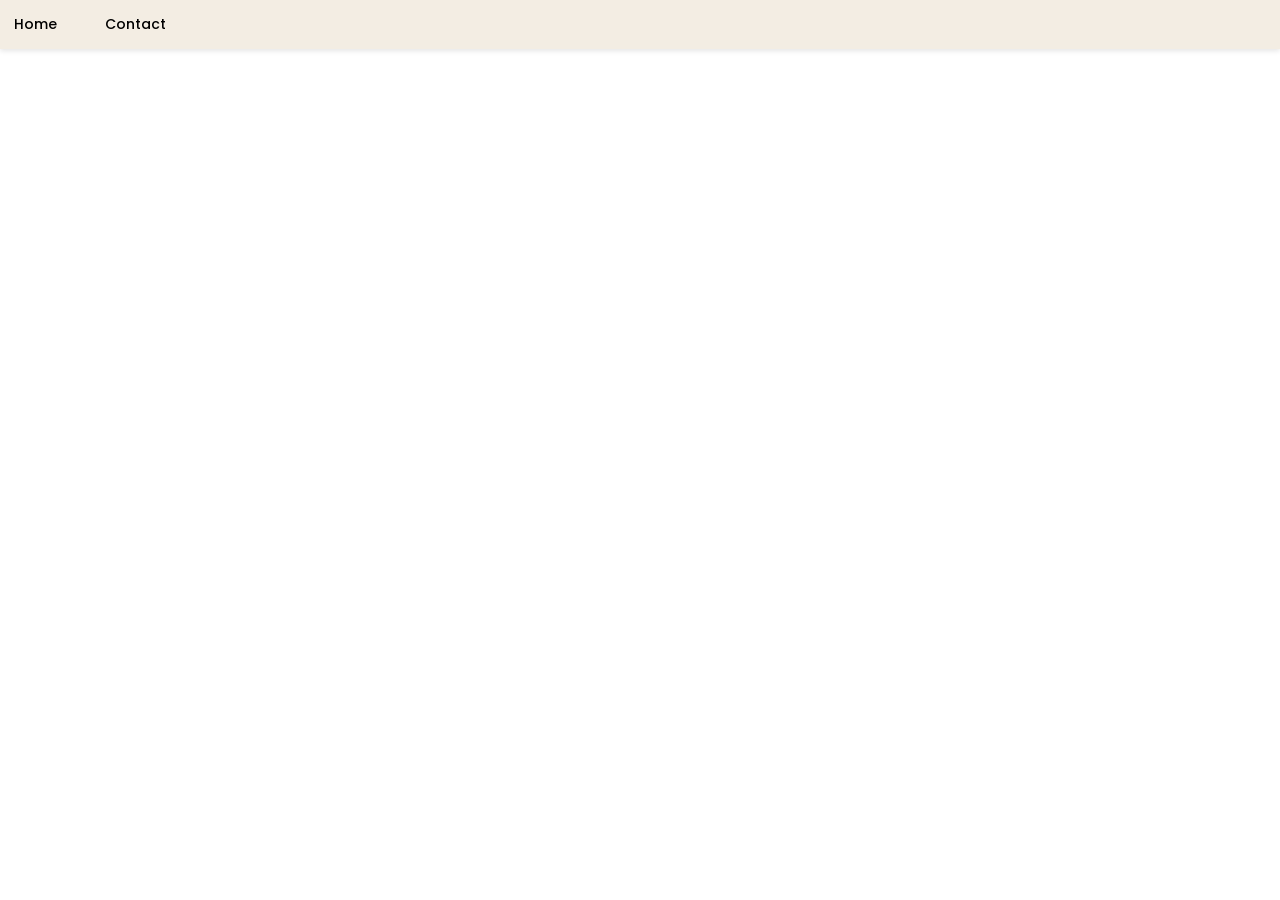
==== contact.html @ 139f207c "check code" ====
<!DOCTYPE html>
<html lang="en">
<head>
    <meta charset="UTF-8">
    <title>Save User</title>
    <link rel="stylesheet" href="test.css">
    <link href="https://fonts.googleapis.com/css2?family=Poppins:wght@400;500;600;700&display=swap" rel="stylesheet">
</head>
<body>
<div class="nav-menu">
    <a class="hover-underline" href="index.html">Home</a>
    <a class="hover-underline" href="contact.html">Contact</a>
</div>

<script src="script.js"></script>
</body>
</html>
---- test.css ----
* {
    box-sizing: border-box;
    margin: 0;
    padding: 0;
    font-family: 'Poppins', sans-serif;
}

body {
    background: linear-gradient(135deg, #f3f4f6, #e5e7eb);
}

.nav-menu {
    display: flex;
    justify-content: flex-start;
    background: #f3ede3;
    box-shadow: 0 2px 5px rgba(0, 0, 0, 0.1);
    position: fixed;
    width: 100vw;
    z-index: 100;

}

a{
    color:black;
    margin-right: 20px;
    text-decoration: none;
    font-weight: 300;
    padding:14px;
}

/* Menu Hover Effect */
.hover-underline {
    position: relative;
    display: inline-block;
    font-weight: 500;
    font-size: 14px;
}

.hover-underline::after,
.hover-underline::before {
    content: '';
    position: absolute;
    width: 100%;
    height: 2px;
    background: linear-gradient(to right, #ff0000, #00ffff);
    bottom: 0px;
    left: 0;
    transform: scaleX(0);
    transform-origin: right;
    transition: transform 0.4s ease-out;
}

.hover-underline::before {
    top: 0px;
    transform-origin: left;
}

.hover-underline:hover::after,
.hover-underline:hover::before {
    transform: scaleX(1);
}

.p-img-text{
    width: 377px;
    font-size: 31px;
    padding: 22px;
    color: wheat;
}
.cont-out{
    position: absolute;
    top: 200px;
}
.p-img-text2{
    color: black;
    width: 311px;
    padding: 26px;
    font-size: 20px;
}
.cont-out2{
    display: flex;
    justify-content: end;
}
.left-side-text{
    position: absolute;
    top: 68em;
    left: 68%;
}
.animal-card{
    height: 33em;
    width: 23em;
    border-radius: 10px;
}
.animal-card:hover{
    transform: scale(1.05);
    box-shadow: 0 0 20px #f3ede3;
}

.img-inherit{
    height: inherit;
    width: inherit;
    border-radius: 8px;
}
.display-flex{
    display: flex;
}
.justify-center{
    justify-content: center;
}
.display-flex-cards{
    display:flex;
    justify-content: space-between;
    padding: 62px;

}
.subscribe-section{
    background: #f3ede3;
    height: auto;
}
.subcribe-cont{
    padding: 86px 25em;
    display: flex;
    gap: 20px;
    flex-direction: column;
}
.margin-top-base{
    margin-top: 20px;
}
.font-xs{
    font-size: 12px;
}
.text-align-center{
    text-align: center;
}
.font-semi-bold{
    font-weight: 500;
}
.subcribe-button-width{
    width: auto;
    padding: 12px 32px;
}



.container {
    width: 100%;
    max-width: 420px;
    background: #ffffff;
    border-radius: 16px;
    box-shadow: 0 10px 30px rgba(0,0,0,0.08);
    padding: 28px;
}

.header {
    text-align: center;
    margin-bottom: 24px;
}

.header h1 {
    font-size: 24px;
    color: #111827;
    margin-bottom: 8px;
}

.header p {
    color: #6b7280;
    font-size: 14px;
}

.form-group {
    margin-bottom: 18px;
}

label {
    display: block;
    font-size: 14px;
    color: #374151;
    margin-bottom: 6px;
    font-weight: 600;
}

input {
    width: 100%;
    padding: 12px 14px;
    border: 1px solid #d1d5db;
    border-radius: 10px;
    font-size: 14px;
    outline: none;
    transition: border-color 0.2s ease;
}

input:focus {
    border-color: #2563eb;
}

.btn {
    width: 100%;
    padding: 12px;
    border: none;
    border-radius: 10px;
    background: #2563eb;
    color: white;
    font-size: 15px;
    font-weight: 600;
    cursor: pointer;
    transition: background 0.2s ease;
}

.btn:hover {
    background: #1d4ed8;
}

.btn:disabled {
    background: #93c5fd;
    cursor: not-allowed;
}

.status {
    margin-top: 16px;
    padding: 12px;
    border-radius: 10px;
    font-size: 14px;
    display: none;
}

.status.success {
    display: block;
    background: #ecfdf5;
    color: #065f46;
    border: 1px solid #a7f3d0;
}

.status.error {
    display: block;
    background: #fef2f2;
    color: #991b1b;
    border: 1px solid #fecaca;
}

.status.loading {
    display: block;
    background: #eff6ff;
    color: #1e40af;
    border: 1px solid #bfdbfe;
}

.footer {
    margin-top: 30px;
    background-color: #5562ff;
    color: white;
    height: 6em;
    text-align: center;
    padding: 30px;
}

.api-preview {
    margin-top: 18px;
    background: #f9fafb;
    border: 1px dashed #d1d5db;
    border-radius: 10px;
    padding: 12px;
    font-size: 12px;
    color: #4b5563;
    line-height: 1.5;
}

.api-preview strong {
    color: #111827;
}
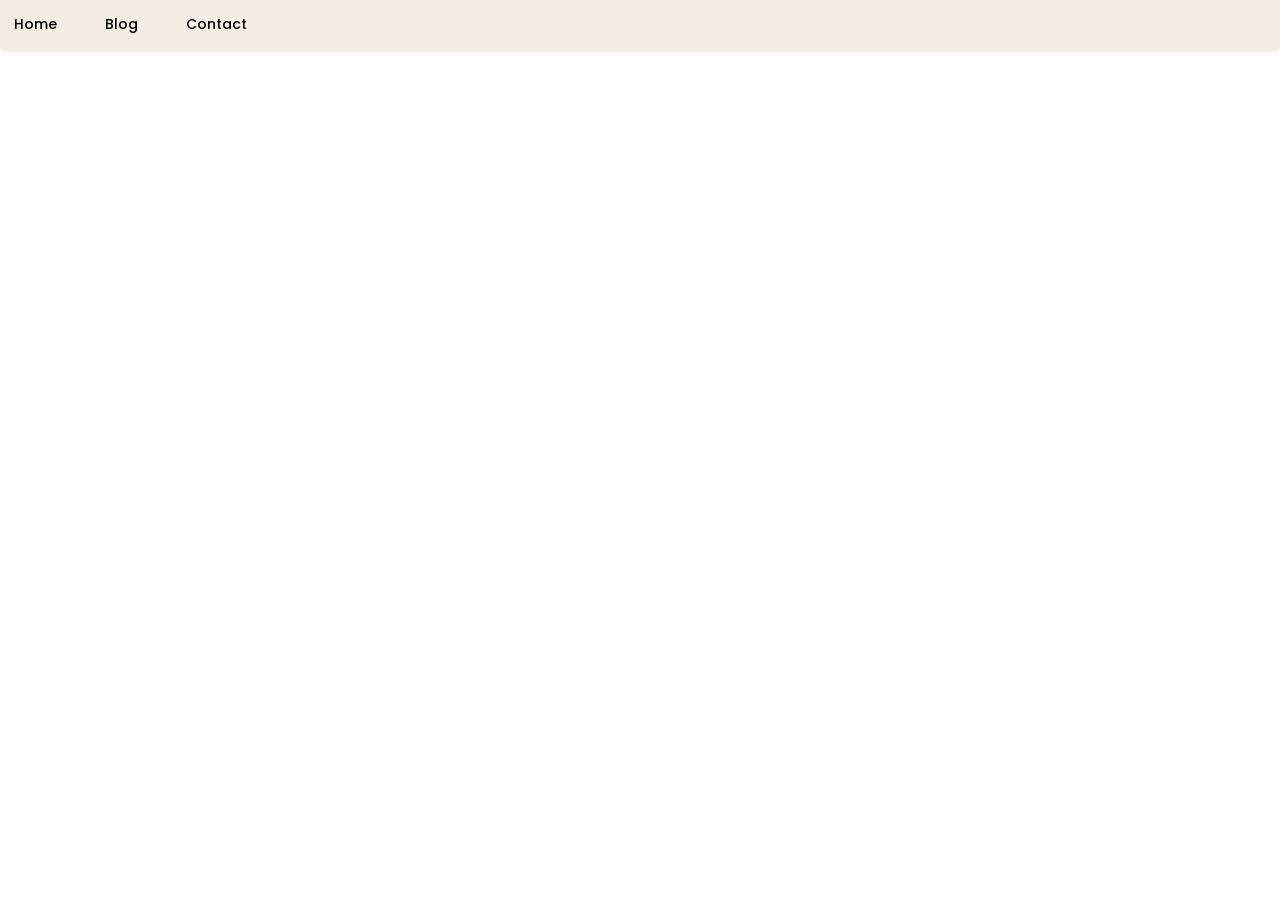
==== commit e2af1356: "check code" ====
--- a/contact.html
+++ b/contact.html
@@ -9,7 +9,9 @@
 <body>
 <div class="nav-menu">
     <a class="hover-underline" href="index.html">Home</a>
+    <a class="hover-underline" href="blog.html">Blog</a>
     <a class="hover-underline" href="contact.html">Contact</a>
+
 </div>
 
 <script src="script.js"></script>
--- a/test.css
+++ b/test.css
@@ -42,8 +42,9 @@
     position: absolute;
     width: 100%;
     height: 2px;
-    background: linear-gradient(to right, #ff0000, #00ffff);
-    bottom: 0px;
+    background: black;
+    /*background: linear-gradient(to right, #ff0000, #00ffff);*/
+    bottom: 0;
     left: 0;
     transform: scaleX(0);
     transform-origin: right;
@@ -51,7 +52,7 @@
 }
 
 .hover-underline::before {
-    top: 0px;
+    top: 0;
     transform-origin: left;
 }
 
@@ -61,20 +62,23 @@
 }
 
 .p-img-text{
-    width: 377px;
+    width: 450px;
     font-size: 31px;
     padding: 22px;
     color: wheat;
 }
 .cont-out{
     position: absolute;
-    top: 200px;
+    top: 50px;
 }
 .p-img-text2{
-    color: black;
-    width: 311px;
+    color: white;
+    width: 358px;
     padding: 26px;
-    font-size: 20px;
+    font-size: 21px;
+    position: absolute;
+    top: -36vw;
+    right: -28vw;
 }
 .cont-out2{
     display: flex;
@@ -107,9 +111,12 @@
     justify-content: center;
 }
 .display-flex-cards{
-    display:flex;
+    display: flex;
     justify-content: space-between;
     padding: 62px;
+    position: relative;
+    background: white;
+    box-shadow: rgba(0, 0, 0, 0.35) 0px 5px 15px;
 
 }
 .subscribe-section{
@@ -117,7 +124,7 @@
     height: auto;
 }
 .subcribe-cont{
-    padding: 86px 25em;
+    padding: 86px 27vw;
     display: flex;
     gap: 20px;
     flex-direction: column;
@@ -265,4 +272,262 @@
 
 .api-preview strong {
     color: #111827;
-}+}
+.subcribe-button-width{
+    width: 10em;
+}
+
+/*Rotating cards css*/
+.container1 {
+    position: relative;
+    width: 320px;
+    margin: 341px auto 0px;
+    height: 264px;
+    color: rgb(255, 255, 255);
+}
+
+.carousel {
+    position: absolute;
+    width: 100%;
+    height: 100%;
+    transform-style: preserve-3d;
+    animation: rotate360 10s infinite forwards linear;
+}
+.carousel__face {
+    position: absolute;
+    width: 300px;
+    height: 187px;
+    top: 20px;
+    left: 10px;
+    right: 10px;
+    background-size: cover;
+    box-shadow:inset 0 0 0 2000px rgba(0,0,0,0.5);
+    display: flex;
+}
+
+span {
+    margin: auto;
+    font-size: 1rem;
+}
+
+
+.carousel__face:nth-child(1) {
+    background-image: url("https://images.pexels.com/photos/1141853/pexels-photo-1141853.jpeg?auto=compress&cs=tinysrgb&dpr=2&h=750&w=1260");
+    transform: rotateY(  0deg) translateZ(430px); }
+.carousel__face:nth-child(2) {
+    background-image: url("https://images.pexels.com/photos/1258865/pexels-photo-1258865.jpeg?auto=compress&cs=tinysrgb&dpr=2&h=750&w=1260");
+    transform: rotateY( 40deg) translateZ(430px); }
+.carousel__face:nth-child(3) {
+    background-image: url("https://images.pexels.com/photos/808466/pexels-photo-808466.jpeg?auto=compress&cs=tinysrgb&dpr=2&h=750&w=1260");
+    transform: rotateY( 80deg) translateZ(430px); }
+.carousel__face:nth-child(4) {
+    background-image: url("https://www.gconnect.in/gc22/wp-content/uploads/2022/09/Stepping-up-of-pay.jpg");
+    transform: rotateY(120deg) translateZ(430px); }
+.carousel__face:nth-child(5) {
+    background-image: url("https://wikihealth.biz.id/images/step-counts-still-down-after-pandemic-1440x810.jpg");
+    transform: rotateY(160deg) translateZ(430px); }
+.carousel__face:nth-child(6) {
+    background-image: url("https://static.vecteezy.com/ti/vecteur-libre/p1/5568329-en-savoir-plus-gagner-plus-cartoon-vector-illustration-vectoriel.jpg");
+    transform: rotateY(200deg) translateZ(430px); }
+.carousel__face:nth-child(7) {
+    background-image: url("https://www.youngisthan.in/wp-content/uploads/2018/03/belief-1280x720.jpg");
+    transform: rotateY(240deg) translateZ(430px); }
+.carousel__face:nth-child(8) {
+    background-image: url("https://images.pexels.com/photos/135018/pexels-photo-135018.jpeg?auto=compress&cs=tinysrgb&dpr=2&h=750&w=1260");
+    transform: rotateY(280deg) translateZ(430px); }
+.carousel__face:nth-child(9) {
+    background-image: url("https://images.pexels.com/photos/1175135/pexels-photo-1175135.jpeg?auto=compress&cs=tinysrgb&dpr=2&h=750&w=1260");
+    transform: rotateY(320deg) translateZ(430px); }
+
+
+
+@keyframes rotate360 {
+    from {
+        transform: rotateY(0deg);
+    }
+    to {
+        transform: rotateY(-360deg);
+    }
+}
+
+.height-24em{
+    height: 24em;
+}
+.font-size-14{
+    font-size: 1.5em;
+}
+.font-size-20{
+    font-size: 3em;
+}
+.text-color-neutral-0{
+    color: #fff;
+}
+.padding-20{
+    padding: 20px;
+}
+.explore-more-icon{
+    color: #fff;
+    height: 30px;
+    width: 30px;
+}
+.explore-more-container {
+    display: flex;
+    font-size: 21px;
+    color: white;
+    padding: 20px 20px 20px 20px;
+    width: 14em;
+    justify-content: space-between;
+}
+.adapt-friend-btn {
+    background: #a35135;
+    height: 40px;
+    width: auto;
+    padding: 8px;
+    border: 1px solid transparent;
+    border-radius: 8px;
+    color: #fff;
+}
+.explore-btn {
+    background: #fff;
+    height: 40px;
+    width: auto;
+    padding: 8px;
+    border: 1px solid transparent;
+    border-radius: 8px;
+    color: #000;
+    margin-left: 4px;
+}
+.padding-m{
+    padding: 20px;
+}
+.padding-l{
+    padding: 24px;
+}
+.padding-s{
+    padding: 8px;
+}
+.padding-left-base{
+    padding-left: 100px;
+}
+
+
+#petContainer{
+    display: flex;
+    gap: 2.47vw;
+    flex-wrap: wrap;
+}
+
+.pet-card{
+    width:260px;
+    background:#fff;
+    padding:14px;
+    border-radius:20px;
+    box-shadow:0 4px 15px rgba(0,0,0,0.08);
+}
+
+.pet-image{
+    position:relative;
+}
+
+.pet-image img{
+    width:100%;
+    height:220px;
+    object-fit:cover;
+    border-radius:16px;
+}
+
+.badge{
+    position:absolute;
+    top:12px;
+    left:12px;
+    background:#5da87f;
+    color:white;
+    padding:8px 14px;
+    border-radius:20px;
+    font-size:14px;
+}
+
+h2{
+    margin:15px 0 8px;
+}
+
+.type{
+    background:#dce8d3;
+    padding:6px 14px;
+    border-radius:20px;
+}
+
+.info{
+    margin:12px 0;
+    display:flex;
+    gap:15px;
+}
+
+.friendly{
+    font-weight:bold;
+    color:#8b4c32;
+}
+
+button{
+    width:100%;
+    background:#a85d39;
+    color:white;
+    border:none;
+    padding:12px;
+    border-radius:14px;
+    font-size:18px;
+    cursor:pointer;
+}
+
+.animals-cards{
+    position: relative;
+    z-index: 2;
+    padding: 5em 15.8vw;
+    height: 34em;
+    background: #f1ebea;
+}
+.img-height-width {
+    height: 198px;
+    width: 13vw;
+    border-radius: 12px;
+    border: 1px solid #e1dfdf;
+}
+/*Skelton cards*/
+.skeleton-card{
+    width:260px;
+    height:292px;
+    border-radius:20px;
+    position:relative;
+    overflow:hidden;
+    background:#eee;
+}
+
+/* Shimmer effect */
+.skeleton-card::before{
+    content:"";
+    position:absolute;
+    top:0;
+    left:-150px;
+    width:100px;
+    height:100%;
+    background:linear-gradient(
+            90deg,
+            transparent,
+            rgba(255,255,255,.6),
+            transparent
+    );
+    animation: shimmer 1.2s infinite;
+}
+
+@keyframes shimmer{
+    100%{
+        left:300px;
+    }
+}
+.card {
+    width: 15vw;
+    background: #fff;
+    padding: 13px;
+    box-shadow: rgba(0, 0, 0, 0.35) 0px 5px 15px;
+    border-radius: 14px;
+}
